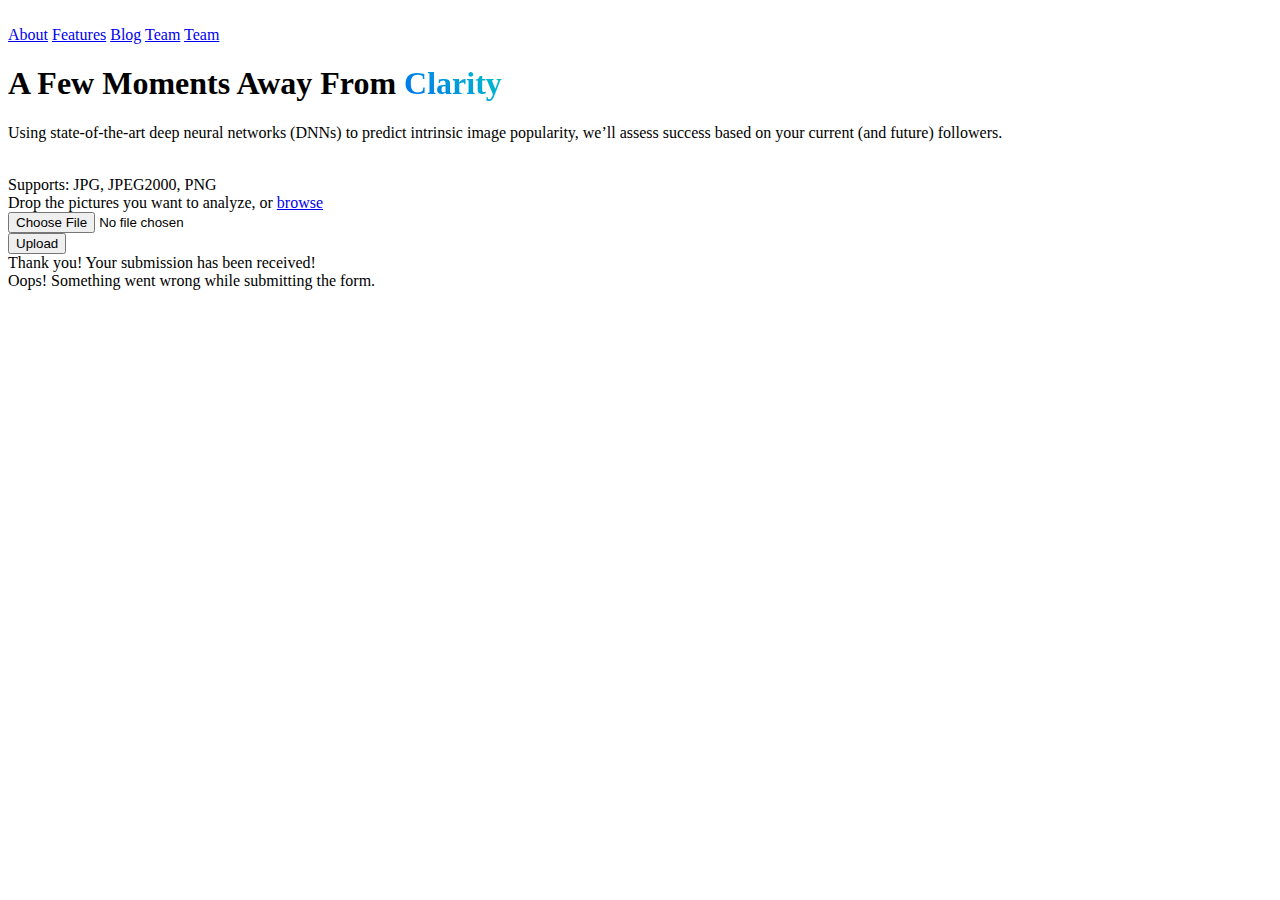
==== templates/index.html @ e13e3871 "Changes" ====
<!DOCTYPE html><!--  This site was created in Webflow. https://www.webflow.com  -->
<!--  Last Published: Sat Apr 15 2023 21:35:28 GMT+0000 (Coordinated Universal Time)  -->
<html data-wf-page="643ac28fcbd2fd0261d35808" data-wf-site="643ac28fcbd2fdab66d35807">
<head>
  <meta charset="utf-8">
  <title>Clarity</title>
  <meta content="width=device-width, initial-scale=1" name="viewport">
  <meta content="Webflow" name="generator">
  <link href="css/normalize.css" rel="stylesheet" type="text/css">
  <link href="css/webflow.css" rel="stylesheet" type="text/css">
  <link href="css/clarity-4229e4.webflow.css" rel="stylesheet" type="text/css">
  <link href="https://fonts.googleapis.com" rel="preconnect">
  <link href="https://fonts.gstatic.com" rel="preconnect" crossorigin="anonymous">
  <script src="https://ajax.googleapis.com/ajax/libs/webfont/1.6.26/webfont.js" type="text/javascript"></script>
  <script type="text/javascript">WebFont.load({  google: {    families: ["Inter:100,200,300,regular,500,600,700,800,900"]  }});</script>
  <!-- [if lt IE 9]><script src="https://cdnjs.cloudflare.com/ajax/libs/html5shiv/3.7.3/html5shiv.min.js" type="text/javascript"></script><![endif] -->
  <script type="text/javascript">!function(o,c){var n=c.documentElement,t=" w-mod-";n.className+=t+"js",("ontouchstart"in o||o.DocumentTouch&&c instanceof DocumentTouch)&&(n.className+=t+"touch")}(window,document);</script>
  <link href="images/favicon.ico" rel="shortcut icon" type="image/x-icon">
  <link href="images/webclip.png" rel="apple-touch-icon">
  <script>UPLOADCARE_PUBLIC_KEY = '6fbf9e6bf791e286227c';</script>
  <script src="https://ucarecdn.com/libs/widget/3.x/uploadcare.full.min.js" data-integration="Webflow"></script>
  <style>
  .header-span {
    background: -webkit-linear-gradient(45deg, #006FF2, #00C6C6);
    -webkit-background-clip: text;
    -webkit-text-fill-color: transparent;
  }
</style>
</head>
<body>
  <div data-animation="default" data-collapse="medium" data-duration="400" data-easing="ease" data-easing2="ease" role="banner" class="navbar w-nav">
    <div class="container w-container">
      <a href="#" class="w-nav-brand"><img src="images/logo-clarity.svg" loading="lazy" alt=""></a>
      <div class="spacer"></div>
      <nav role="navigation" class="w-nav-menu">
        <a href="#" class="nav-link w-nav-link">About</a>
        <a href="#" class="nav-link w-nav-link">Features</a>
        <a href="#" class="nav-link w-nav-link">Blog</a>
        <a href="#" class="nav-link w-nav-link">Team</a>
        <a href="#" class="button w-nav-link">Team</a>
      </nav>
      <div class="w-nav-button">
        <div class="w-icon-nav-menu"></div>
      </div>
    </div>
  </div>
  <div class="wf-section">
    <div class="w-container">
      <div class="header">
        <div class="header-text">
          <h1 class="center">A Few Moments Away From <span class="header-span">Clarity</span></h1>
          <p class="center lead">Using state-of-the-art deep neural networks (DNNs) to predict intrinsic image popularity, we’ll assess success based on your current (and future) followers.</p>
        </div>
        <div class="upload-block">
          <div class="form w-form">
            <form id="email-form" name="email-form" action="/upload" data-name="Email Form" method="post" enctype="multipart/form-data" class="form-content"><img loading="lazy" src="images/image-logo.svg" alt="">
              <div class="upload-caption">Supports: JPG, JPEG2000, PNG</div>
              <div class="upload-lead">Drop the pictures you want to analyze, or <a href="#">browse</a>
              </div>
              <div class="w-embed"><input id="fileInput" class="upload-btn" type="file" name="file"></div><input type="submit" id="submitButton" value="Upload" data-wait="Please wait..." class="button w-button">
            </form>
            <div class="w-form-done">
              <div>Thank you! Your submission has been received!</div>
            </div>
            <div class="w-form-fail">
              <div>Oops! Something went wrong while submitting the form.</div>
            </div>
          </div>
        </div>
      </div>
    </div>
  </div>
  <script src="https://d3e54v103j8qbb.cloudfront.net/js/jquery-3.5.1.min.dc5e7f18c8.js?site=643ac28fcbd2fdab66d35807" type="text/javascript" integrity="sha256-9/aliU8dGd2tb6OSsuzixeV4y/faTqgFtohetphbbj0=" crossorigin="anonymous"></script>
  <script src="js/webflow.js" type="text/javascript"></script>
  <!-- [if lte IE 9]><script src="https://cdnjs.cloudflare.com/ajax/libs/placeholders/3.0.2/placeholders.min.js"></script><![endif] -->
  <script>
    // Get the file input and submit button elements
  const fileInput = document.getElementById('fileInput');
  const submitButton = document.getElementById('submitButton');
  // Add an event listener to the file input element
  fileInput.addEventListener('change', () => {
    // Show the submit button if a file is selected
    if (fileInput.files.length > 0) {
      submitButton.style.display = 'block';
    } else {
      submitButton.style.display = 'none';
    }
  });
</script>
</body>
</html>
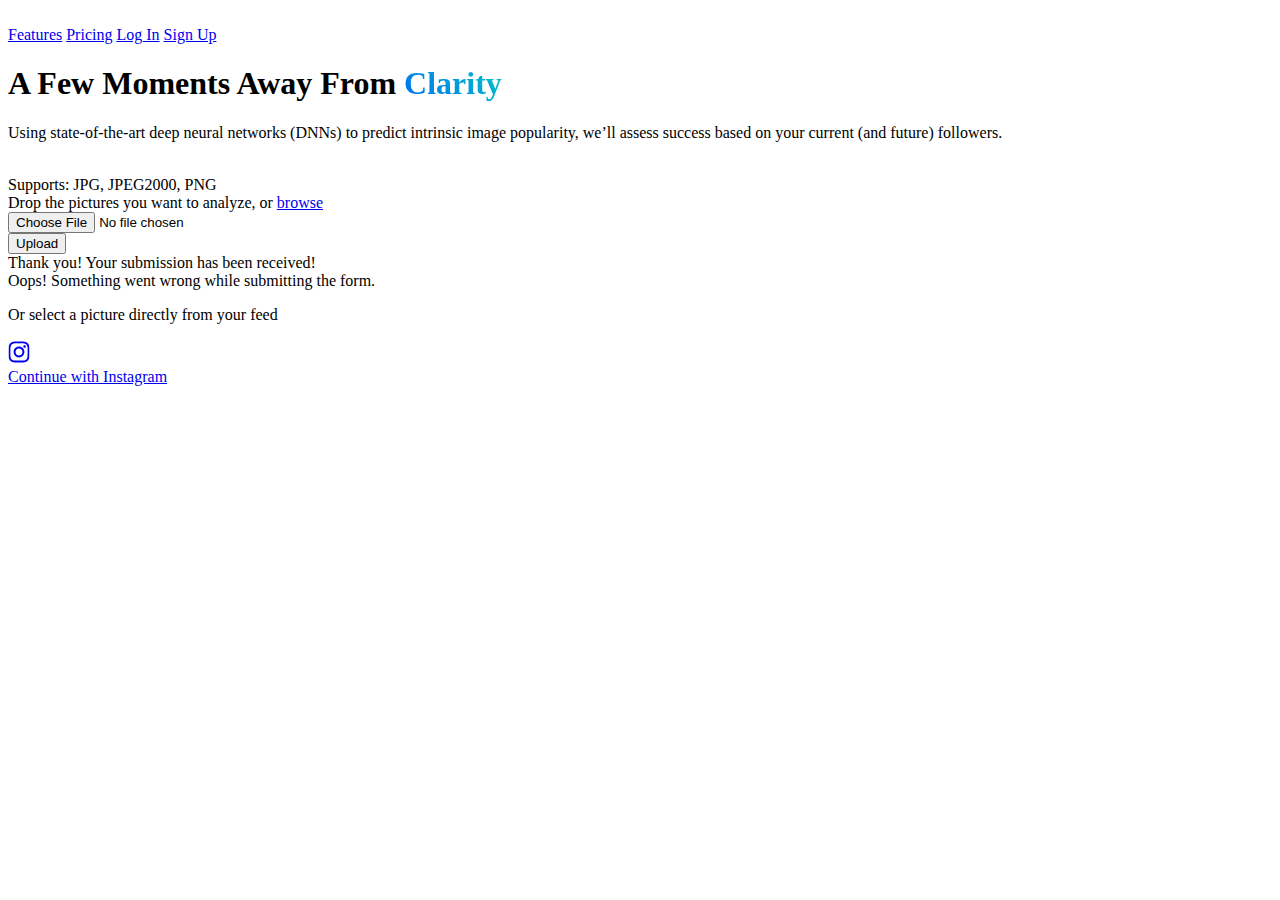
==== commit 0c19d0d4: "New additions" ====
--- a/templates/index.html
+++ b/templates/index.html
@@ -1,5 +1,5 @@
 <!DOCTYPE html><!--  This site was created in Webflow. https://www.webflow.com  -->
-<!--  Last Published: Sat Apr 15 2023 21:35:28 GMT+0000 (Coordinated Universal Time)  -->
+<!--  Last Published: Sun Apr 16 2023 17:06:36 GMT+0000 (Coordinated Universal Time)  -->
 <html data-wf-page="643ac28fcbd2fd0261d35808" data-wf-site="643ac28fcbd2fdab66d35807">
 <head>
   <meta charset="utf-8">
@@ -30,14 +30,13 @@
 <body>
   <div data-animation="default" data-collapse="medium" data-duration="400" data-easing="ease" data-easing2="ease" role="banner" class="navbar w-nav">
     <div class="container w-container">
-      <a href="#" class="w-nav-brand"><img src="images/logo-clarity.svg" loading="lazy" alt=""></a>
+      <a href="index.html" aria-current="page" class="w-nav-brand w--current"><img src="images/logo-clarity.svg" loading="lazy" alt=""></a>
       <div class="spacer"></div>
       <nav role="navigation" class="w-nav-menu">
-        <a href="#" class="nav-link w-nav-link">About</a>
         <a href="#" class="nav-link w-nav-link">Features</a>
-        <a href="#" class="nav-link w-nav-link">Blog</a>
-        <a href="#" class="nav-link w-nav-link">Team</a>
-        <a href="#" class="button w-nav-link">Team</a>
+        <a href="#" class="nav-link w-nav-link">Pricing</a>
+        <a href="#" class="nav-link w-nav-link">Log In</a>
+        <a href="#" class="button w-nav-link">Sign Up</a>
       </nav>
       <div class="w-nav-button">
         <div class="w-icon-nav-menu"></div>
@@ -53,11 +52,23 @@
         </div>
         <div class="upload-block">
           <div class="form w-form">
-            <form id="email-form" name="email-form" action="/upload" data-name="Email Form" method="post" enctype="multipart/form-data" class="form-content"><img loading="lazy" src="images/image-logo.svg" alt="">
+            <form id="email-form" name="email-form" data-name="Email Form" action="/upload" method="post" enctype="multipart/form-data" class="form-content"><img loading="lazy" src="images/image-logo.svg" alt="">
               <div class="upload-caption">Supports: JPG, JPEG2000, PNG</div>
               <div class="upload-lead">Drop the pictures you want to analyze, or <a href="#">browse</a>
               </div>
-              <div class="w-embed"><input id="fileInput" class="upload-btn" type="file" name="file"></div><input type="submit" id="submitButton" value="Upload" data-wait="Please wait..." class="button w-button">
+              <div class="w-embed"><input id="fileInput" class="upload-btn" type="file" name="file"></div>
+              <div id="fileName" class="w-embed w-script">
+                <script>
+const fileInput = document.getElementById("fileInput");
+const fileName = document.getElementById("fileName");
+fileInput.addEventListener("change", function() {
+  const selectedFile = fileInput.files[0];
+  fileName.innerHTML = selectedFile.name;
+  fileName.classList.add("upload-lead");
+  fileName.classList.add("filename");
+});
+</script>
+              </div><input type="submit" id="submitButton" value="Upload" data-wait="Please wait..." class="button hide w-button">
             </form>
             <div class="w-form-done">
               <div>Thank you! Your submission has been received!</div>
@@ -67,6 +78,20 @@
             </div>
           </div>
         </div>
+        <p class="center lead small">Or select a picture directly from your feed</p>
+        <a href="#" class="button secondary w-inline-block">
+          <div class="html-embed w-embed"><svg width="22" height="24" viewbox="0 0 22 24" fill="none" xmlns="http://www.w3.org/2000/svg">
+              <g clip-path="url(#clip0_1_3358)">
+                <path d="M11.0048 6.6094C8.02354 6.6094 5.61885 9.01409 5.61885 11.9953C5.61885 14.9766 8.02354 17.3813 11.0048 17.3813C13.986 17.3813 16.3907 14.9766 16.3907 11.9953C16.3907 9.01409 13.986 6.6094 11.0048 6.6094ZM11.0048 15.4969C9.07822 15.4969 7.50322 13.9266 7.50322 11.9953C7.50322 10.0641 9.07353 8.49377 11.0048 8.49377C12.936 8.49377 14.5063 10.0641 14.5063 11.9953C14.5063 13.9266 12.9313 15.4969 11.0048 15.4969ZM17.8673 6.38909C17.8673 7.08752 17.3048 7.64534 16.611 7.64534C15.9126 7.64534 15.3548 7.08284 15.3548 6.38909C15.3548 5.69534 15.9173 5.13284 16.611 5.13284C17.3048 5.13284 17.8673 5.69534 17.8673 6.38909ZM21.4345 7.66409C21.3548 5.98127 20.9704 4.49065 19.7376 3.26252C18.5095 2.0344 17.0188 1.65002 15.336 1.56565C13.6017 1.46721 8.40322 1.46721 6.66885 1.56565C4.99072 1.64534 3.5001 2.02971 2.26729 3.25784C1.03447 4.48596 0.654785 5.97659 0.57041 7.6594C0.471973 9.39377 0.471973 14.5922 0.57041 16.3266C0.650098 18.0094 1.03447 19.5 2.26729 20.7282C3.5001 21.9563 4.98604 22.3407 6.66885 22.425C8.40322 22.5235 13.6017 22.5235 15.336 22.425C17.0188 22.3453 18.5095 21.961 19.7376 20.7282C20.9657 19.5 21.3501 18.0094 21.4345 16.3266C21.5329 14.5922 21.5329 9.39846 21.4345 7.66409ZM19.1938 18.1875C18.8282 19.1063 18.1204 19.8141 17.197 20.1844C15.8142 20.7328 12.5329 20.6063 11.0048 20.6063C9.47666 20.6063 6.19072 20.7282 4.8126 20.1844C3.89385 19.8188 3.18604 19.111 2.81572 18.1875C2.26729 16.8047 2.39385 13.5235 2.39385 11.9953C2.39385 10.4672 2.27197 7.18127 2.81572 5.80315C3.18135 4.8844 3.88916 4.17659 4.8126 3.80627C6.19541 3.25784 9.47666 3.3844 11.0048 3.3844C12.5329 3.3844 15.8188 3.26252 17.197 3.80627C18.1157 4.1719 18.8235 4.87971 19.1938 5.80315C19.7423 7.18596 19.6157 10.4672 19.6157 11.9953C19.6157 13.5235 19.7423 16.8094 19.1938 18.1875Z" fill="currentColor"></path>
+              </g>
+              <defs>
+                <clippath id="clip0_1_3358">
+                  <rect width="21" height="24" fill="white" transform="translate(0.5)"></rect>
+                </clippath>
+              </defs>
+            </svg></div>
+          <div>Continue with Instagram</div>
+        </a>
       </div>
     </div>
   </div>
@@ -75,12 +100,12 @@
   <!-- [if lte IE 9]><script src="https://cdnjs.cloudflare.com/ajax/libs/placeholders/3.0.2/placeholders.min.js"></script><![endif] -->
   <script>
     // Get the file input and submit button elements
-  const fileInput = document.getElementById('fileInput');
+  const fileInput2 = document.getElementById('fileInput');
   const submitButton = document.getElementById('submitButton');
   // Add an event listener to the file input element
-  fileInput.addEventListener('change', () => {
+  fileInput2.addEventListener('change', () => {
     // Show the submit button if a file is selected
-    if (fileInput.files.length > 0) {
+    if (fileInput2.files.length > 0) {
       submitButton.style.display = 'block';
     } else {
       submitButton.style.display = 'none';
